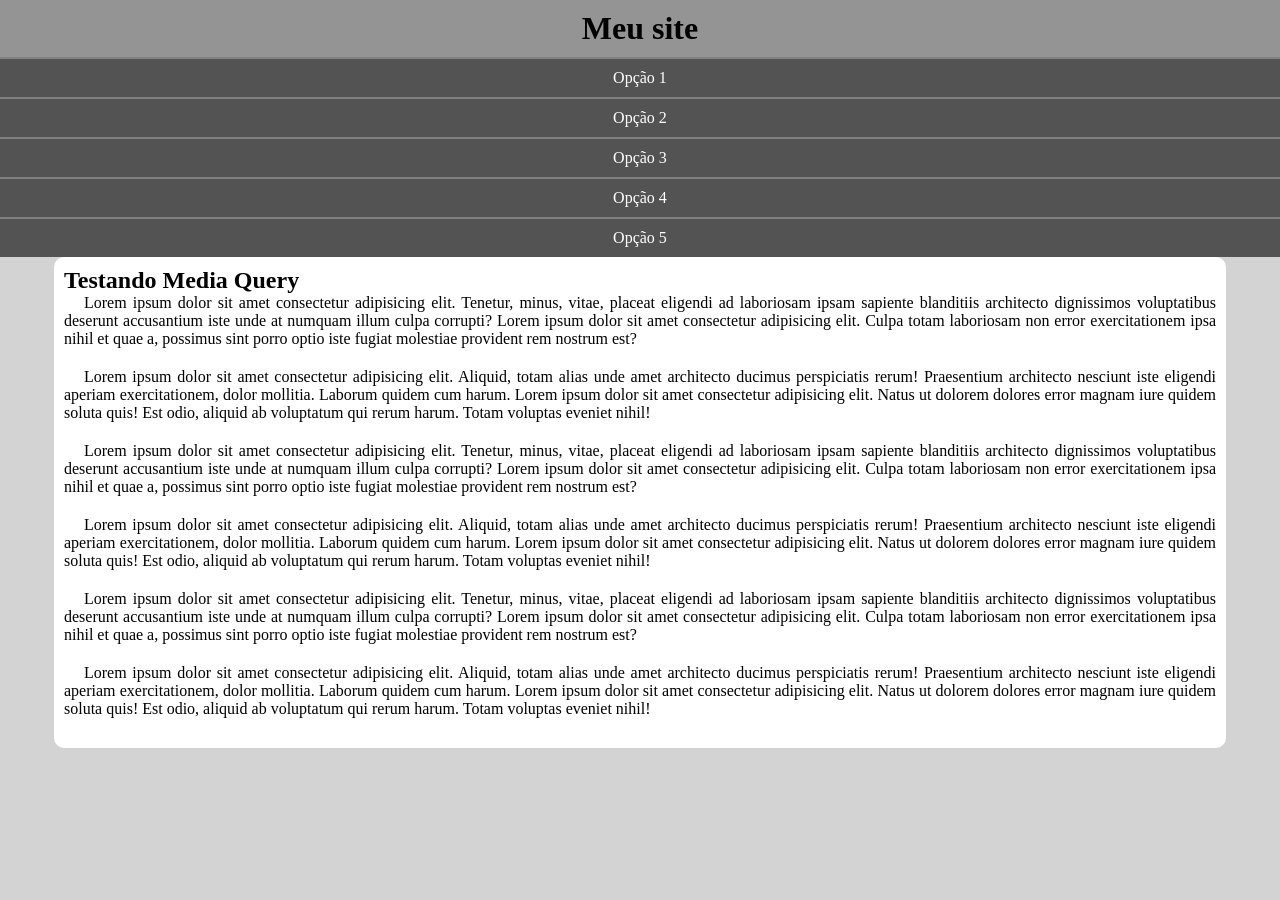
==== exercicios/capitulo25/ex26/mq005/index.html @ 6a137c3c "Configurando o layout do projeto" ====
<!DOCTYPE html>
<html lang="pt-br">
<head>
    <meta charset="UTF-8">
    <meta name="viewport" content="width=device-width, initial-scale=1.0">
    <link rel="stylesheet" href="estilos/style.css">
    <title>Media Query</title>
</head>
<body>
    <header>
        <h1>Meu site</h1>
        <menu>
            <ul>
                <li><a href="#">Opção 1</a></li>
                <li><a href="#">Opção 2</a></li>
                <li><a href="#">Opção 3</a></li>
                <li><a href="#">Opção 4</a></li>
                <li><a href="#">Opção 5</a></li>
            </ul>
        </menu>
    </header>
    <main>
        <article>
            <h2>Testando Media Query</h2>

            <p>Lorem ipsum dolor sit amet consectetur adipisicing elit. Tenetur, minus, vitae, placeat eligendi ad laboriosam ipsam sapiente blanditiis architecto dignissimos voluptatibus deserunt accusantium iste unde at numquam illum culpa corrupti? Lorem ipsum dolor sit amet consectetur adipisicing elit. Culpa totam laboriosam non error exercitationem ipsa nihil et quae a, possimus sint porro optio iste fugiat molestiae provident rem nostrum est?</p>

            <p>Lorem ipsum dolor sit amet consectetur adipisicing elit. Aliquid, totam alias unde amet architecto ducimus perspiciatis rerum! Praesentium architecto nesciunt iste eligendi aperiam exercitationem, dolor mollitia. Laborum quidem cum harum. Lorem ipsum dolor sit amet consectetur adipisicing elit. Natus ut dolorem dolores error magnam iure quidem soluta quis! Est odio, aliquid ab voluptatum qui rerum harum. Totam voluptas eveniet nihil!</p>

            <p>Lorem ipsum dolor sit amet consectetur adipisicing elit. Tenetur, minus, vitae, placeat eligendi ad laboriosam ipsam sapiente blanditiis architecto dignissimos voluptatibus deserunt accusantium iste unde at numquam illum culpa corrupti? Lorem ipsum dolor sit amet consectetur adipisicing elit. Culpa totam laboriosam non error exercitationem ipsa nihil et quae a, possimus sint porro optio iste fugiat molestiae provident rem nostrum est?</p>

            <p>Lorem ipsum dolor sit amet consectetur adipisicing elit. Aliquid, totam alias unde amet architecto ducimus perspiciatis rerum! Praesentium architecto nesciunt iste eligendi aperiam exercitationem, dolor mollitia. Laborum quidem cum harum. Lorem ipsum dolor sit amet consectetur adipisicing elit. Natus ut dolorem dolores error magnam iure quidem soluta quis! Est odio, aliquid ab voluptatum qui rerum harum. Totam voluptas eveniet nihil!</p>

            <p>Lorem ipsum dolor sit amet consectetur adipisicing elit. Tenetur, minus, vitae, placeat eligendi ad laboriosam ipsam sapiente blanditiis architecto dignissimos voluptatibus deserunt accusantium iste unde at numquam illum culpa corrupti? Lorem ipsum dolor sit amet consectetur adipisicing elit. Culpa totam laboriosam non error exercitationem ipsa nihil et quae a, possimus sint porro optio iste fugiat molestiae provident rem nostrum est?</p>

            <p>Lorem ipsum dolor sit amet consectetur adipisicing elit. Aliquid, totam alias unde amet architecto ducimus perspiciatis rerum! Praesentium architecto nesciunt iste eligendi aperiam exercitationem, dolor mollitia. Laborum quidem cum harum. Lorem ipsum dolor sit amet consectetur adipisicing elit. Natus ut dolorem dolores error magnam iure quidem soluta quis! Est odio, aliquid ab voluptatum qui rerum harum. Totam voluptas eveniet nihil!</p>
        </article>
    </main>
</body>
</html>
---- exercicios/capitulo25/ex26/mq005/estilos/style.css ----
@charset "UTF-8";

* {
    padding: 0;
    margin: 0;
}
body, html {
    background-color: lightgray;
}

header {
    background-color: rgb(148, 148, 148);
}

header > h1 {
    padding: 10px;
    text-align: center;
}

menu {
    display: block;
}

menu > ul {
    list-style-type: none;
}

menu > ul > li > a {
    display: block;
    padding: 10px;
    text-decoration: none;
    background-color: rgb(84, 83, 83);
    color: white;
    text-align: center;
    border-top: 2px solid gray;
}

menu > ul > li > a:hover {
    background-color: grey;
}

main {
    width: 90vw;
    background-color: white;
    margin-top: 10px;
    margin: auto;
    padding: 10px;
    border-radius: 10px;
}

article > h1 {
    padding-bottom: 20px;
}

article > p {
    text-align: justify;
    margin-bottom: 20px;
    text-indent: 20px;
}
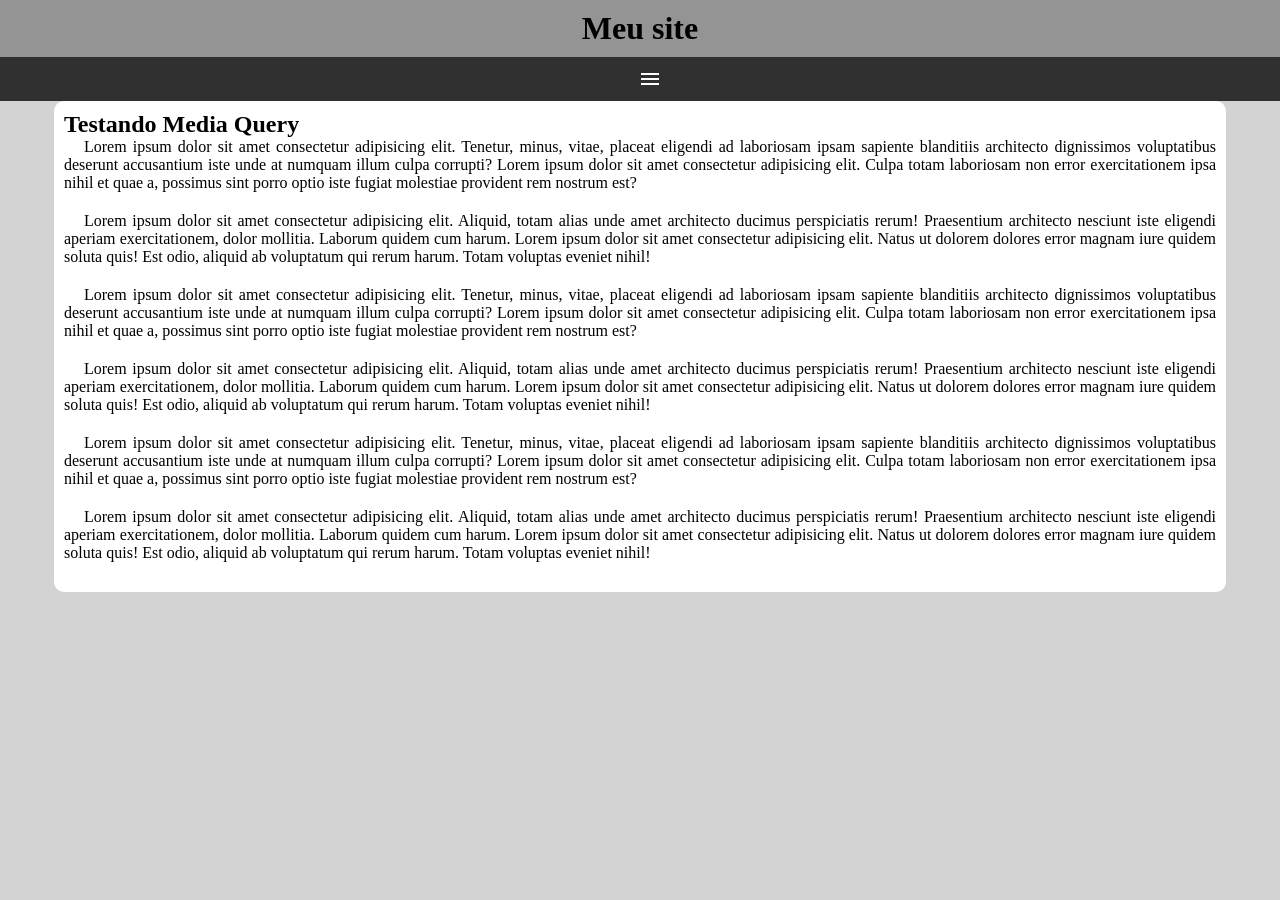
==== commit c212d953: "menu funcionando" ====
--- a/exercicios/capitulo25/ex26/mq005/index.html
+++ b/exercicios/capitulo25/ex26/mq005/index.html
@@ -4,12 +4,14 @@
     <meta charset="UTF-8">
     <meta name="viewport" content="width=device-width, initial-scale=1.0">
     <link rel="stylesheet" href="estilos/style.css">
+    <link href="https://fonts.googleapis.com/css2?family=Material+Symbols+Outlined" rel="stylesheet" />
     <title>Media Query</title>
 </head>
 <body>
     <header>
         <h1>Meu site</h1>
-        <menu>
+        <span class="material-symbols-outlined" id="burguer" onclick="clickMenu()">menu</span>
+        <menu id="itens">
             <ul>
                 <li><a href="#">Opção 1</a></li>
                 <li><a href="#">Opção 2</a></li>
@@ -36,5 +38,15 @@
             <p>Lorem ipsum dolor sit amet consectetur adipisicing elit. Aliquid, totam alias unde amet architecto ducimus perspiciatis rerum! Praesentium architecto nesciunt iste eligendi aperiam exercitationem, dolor mollitia. Laborum quidem cum harum. Lorem ipsum dolor sit amet consectetur adipisicing elit. Natus ut dolorem dolores error magnam iure quidem soluta quis! Est odio, aliquid ab voluptatum qui rerum harum. Totam voluptas eveniet nihil!</p>
         </article>
     </main>
+
+    <script>
+        function clickMenu() {
+            if (itens.style.display == 'block') {
+                itens.style.display = 'none'
+            } else {
+                itens.style.display = 'block'
+            }
+        }
+    </script>
 </body>
 </html>
--- a/exercicios/capitulo25/ex26/mq005/estilos/style.css
+++ b/exercicios/capitulo25/ex26/mq005/estilos/style.css
@@ -1,4 +1,6 @@
 @charset "UTF-8";
+
+
 
 * {
     padding: 0;
@@ -17,8 +19,23 @@
     text-align: center;
 }
 
+span#burguer {
+    background-color: rgb(48, 48, 48);
+    width: 100vw;
+    display: block;
+    color: white;
+    text-align: center;
+    padding: 10px;
+}
+
+span#burguer:hover {
+    background-color: white;
+    color: black;
+    cursor: pointer;
+}
+
 menu {
-    display: block;
+    display: none;
 }
 
 menu > ul {
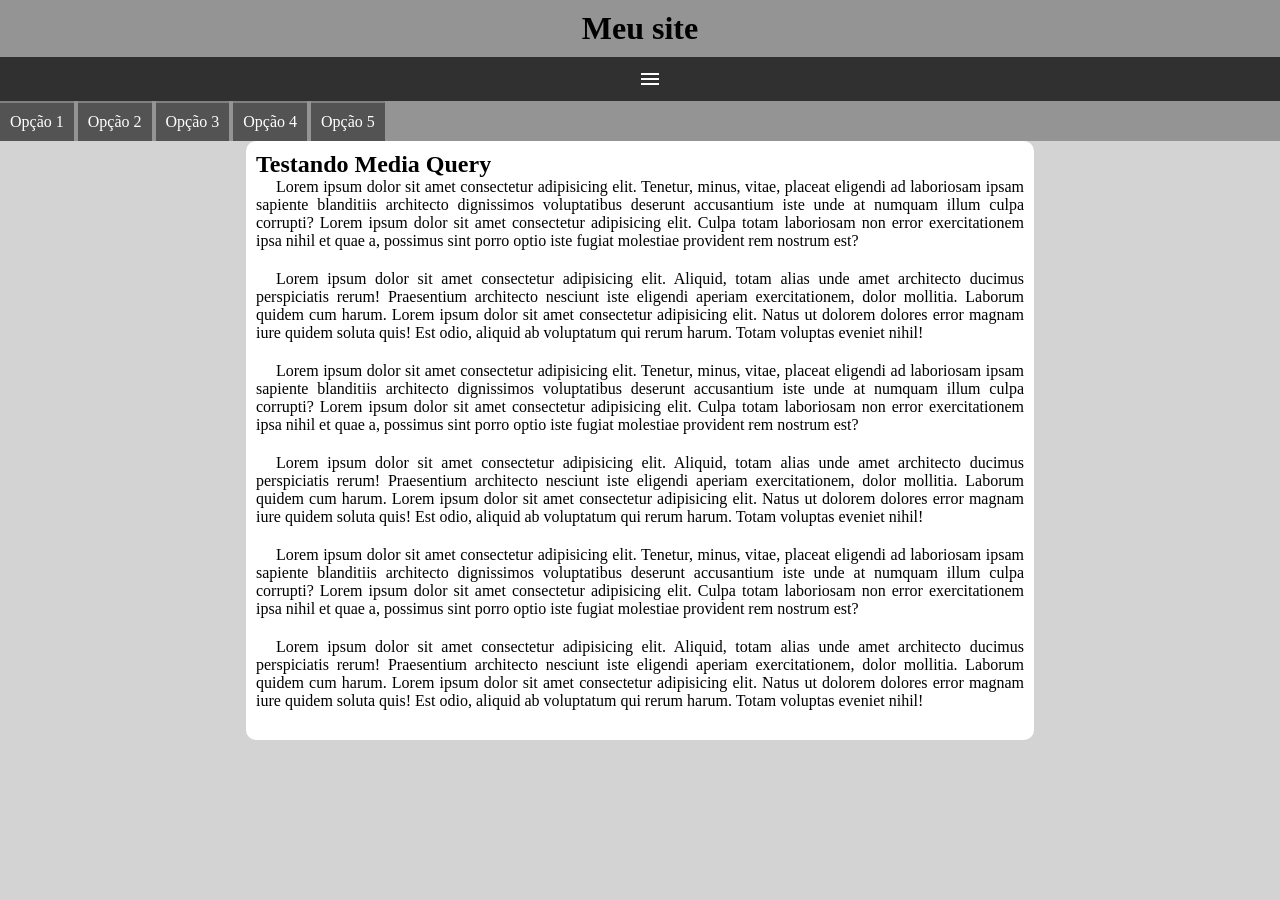
==== commit 46167911: "terminei o capitulo" ====
--- a/exercicios/capitulo25/ex26/mq005/index.html
+++ b/exercicios/capitulo25/ex26/mq005/index.html
@@ -4,10 +4,12 @@
     <meta charset="UTF-8">
     <meta name="viewport" content="width=device-width, initial-scale=1.0">
     <link rel="stylesheet" href="estilos/style.css">
-    <link href="https://fonts.googleapis.com/css2?family=Material+Symbols+Outlined" rel="stylesheet" />
+    <link href="https://fonts.googleapis.com/css2?family=Material+Symbols+Outlined" rel="stylesheet">
+    <link rel="stylesheet" href="estilos/media-query.css">
+
     <title>Media Query</title>
 </head>
-<body>
+<body onresize="mudouTamanho()">
     <header>
         <h1>Meu site</h1>
         <span class="material-symbols-outlined" id="burguer" onclick="clickMenu()">menu</span>
@@ -40,6 +42,14 @@
     </main>
 
     <script>
+        function mudouTamanho() {
+            if (window.innerWidth >= 768) {
+                itens.style.display = 'block'
+            } else {
+                itens.style.display = 'none'
+            }
+        }
+
         function clickMenu() {
             if (itens.style.display == 'block') {
                 itens.style.display = 'none'
--- a/exercicios/capitulo25/ex26/mq005/estilos/media-query.css
+++ b/exercicios/capitulo25/ex26/mq005/estilos/media-query.css
@@ -0,0 +1,28 @@
+@charset "UTF-8";
+
+/* Typical Device Breakpoints 
+-----------------------------
+Pequenas telas: até 600px
+Celular: de 600px até 768px
+Tablet: 768px até 992px
+Desktop: 992px até 1200px
+Grandes telas: acima de 1200px
+*/
+
+@media screen and (min-width: 768px) {
+    i#burguer {
+        display: none;
+    }
+
+    menu {
+        display: block;
+    }
+
+    menu > ul > li {
+        display: inline-block;
+    }
+
+    main {
+        width: 768px;
+    }
+}
